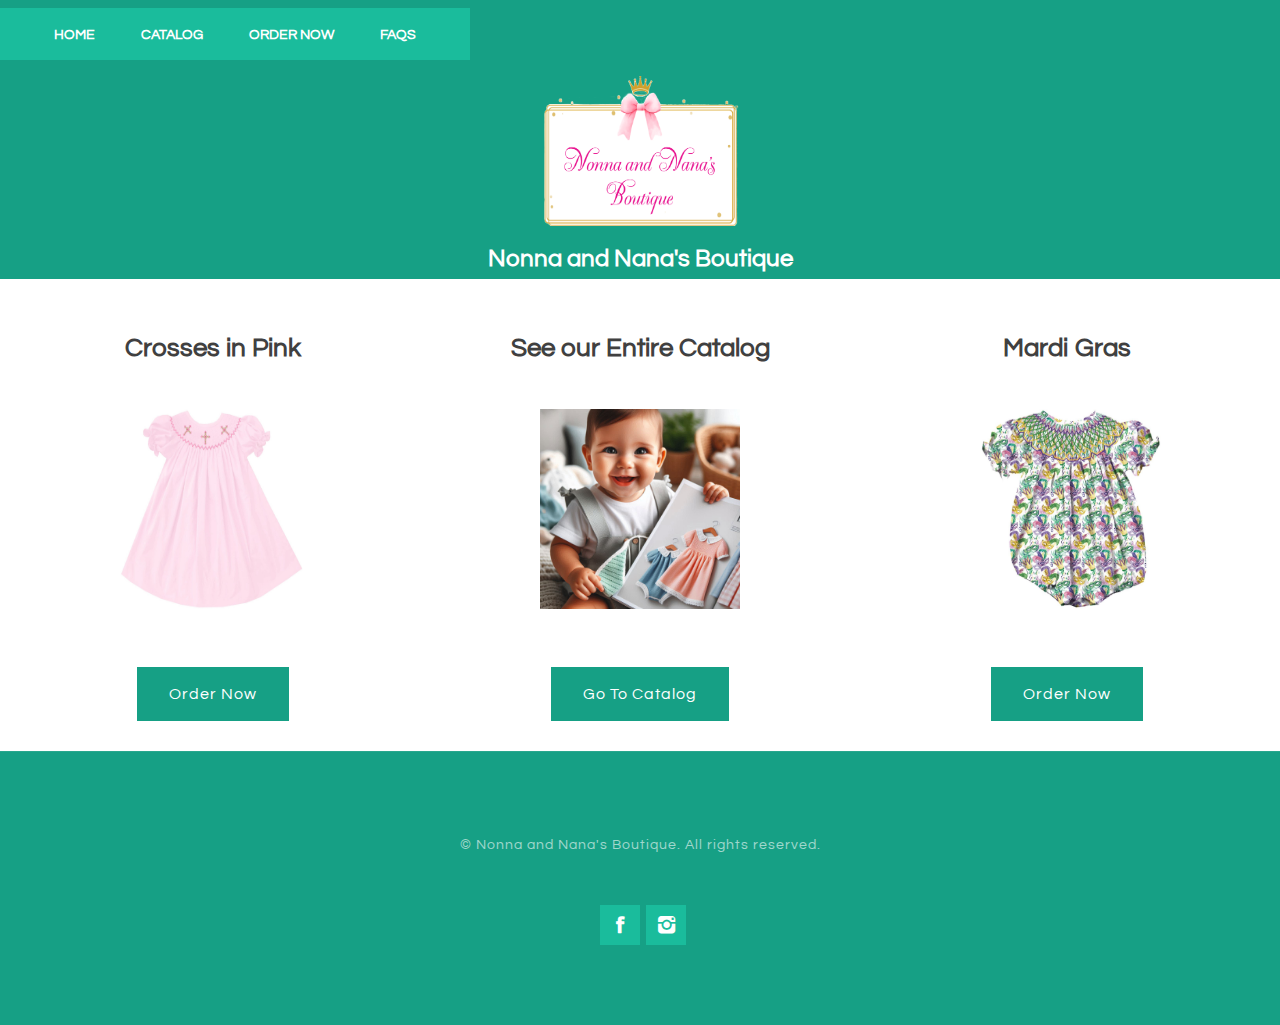
==== index.html @ 38733bd6 "updated all files" ====
<!DOCTYPE html PUBLIC "-//W3C//DTD XHTML 1.0 Strict//EN" "http://www.w3.org/TR/xhtml1/DTD/xhtml1-strict.dtd">
<!--
Design by TEMPLATED
http://templated.co
Released for free under the Creative Commons Attribution License

Name       : Cerulean 
Description: A two-column, fixed-width design with dark color scheme.
Version    : 1.0
Released   : 20131223

-->
<html xmlns="http://www.w3.org/1999/xhtml">

<head>
	<meta http-equiv="Content-Type" content="text/html; charset=utf-8" />
	<title></title>
	<meta name="keywords" content="" />
	<meta name="description" content="" />
	<link href="https://fonts.googleapis.com/css?family=Source+Sans+Pro:200,300,400,600,700,900|Quicksand:400,700|Questrial" rel="stylesheet" />
	<link href="default.css" rel="stylesheet" type="text/css" media="all" />
	<link href="fonts.css" rel="stylesheet" type="text/css" media="all" />

	<!--[if IE 6]><link href="default_ie6.css" rel="stylesheet" type="text/css" /><![endif]-->

</head>

<body>

	<div id="header-wrapper">
		<div id="header" class="container">
			<div id="menu">
				<ul>
					<li class="current_page_item"><a href="index.html" accesskey="1" title="">Home</a></li>
					<li><a href="catalog.html" accesskey="2" title="">Catalog</a></li>
					<li><a href="order.html" accesskey="3" title="">Order Now</a></li>
					<li><a href="faqs.html" accesskey="4" title="">FAQs</a></li>
				</ul>
			</div>
			<div id="logo">
				<h1><img src="images/logo.png" width="200" height="150"> <a style="font-weight: 600;">Nonna and Nana's Boutique</a></h1>
			</div>
		</div>
	</div>
	<div class="wrapper">
		<div id="three-column" class="container">
			<div><span class="arrow-down"></span></div>
			<div id="tbox1" class="column">
				<div class="title">
					<h2>Crosses in Pink</h2>
				</div>
				<p><img src="images/SKU0008.jpg" width="200" height="200"></p>
				<a href="catalog.html" class="button">Order Now</a>
			</div>
			<div id="tbox2" class="column">
				<div class="title">
					<h2>See our Entire Catalog</h2>
				</div>
				<a href="catalog.html">
					<p><img src="images/babywithbook.png" width="200" height="200"></p>
				</a>
				<a href="catalog.html" class="button">Go To Catalog</a>
				
			</div>
			<div id="tbox3" class="column">
				<div class="title">
					<h2>Mardi Gras</h2>
				</div>
				<p><img src="images/SKU0007.jpg" width="200" height="200"></p>
				<a href="catalog.html" class="button">Order Now</a>
			</div>
		</div>

	</div>

	<div id="copyright" class="container">
		<p>&copy; Nonna and Nana's Boutique. All rights reserved.</p>
		<ul class="contact">
			<li><a href="#" class="icon icon-x"><span>X</span></a></li>
			<li><a href="#" class="icon icon-facebook"><span></span></a></li>
			<li><a href="#" class="icon icon-instagram"><span>Pinterest</span></a></li>
		</ul>
	</div>
</body>

</html>
---- default.css ----
html, body
	{
		height: 100%;
	}
	
	body
	{
		margin: 0px;
		padding: 0px;
		background: #16A085;
		font-family: 'Questrial', sans-serif;
		font-size: 12pt;
		color: rgba(0,0,0,.6);
	}
	
	
	h1
	{
		margin: 0;
		padding: 0;
		color: #404040;
	}
	h2
	{
		margin: 0;
		padding: 0;
		color: #404040;
	}
	h3
	{
		margin: 0;
		padding: 6px;
		margin-left: 30px;
		color: #ffffff;
	}

	h4 {
		color: #ffffff;
	}

	p, ol, ul
	{
		margin-top: 0;
	}
	
	ol, ul
	{
		padding: 0;
		list-style: none;
	}
	
	p
	{
		line-height: 180%;
	}
	
	strong
	{
	}
	
	a
	{
		color: #16A085;
	}
	
	a:hover
	{
		text-decoration: none;
	}
	

	.container
	{
		margin: 0px auto;
		width: 100%;
	}
	

/*********************************************************************************/
/* Form Style                                                                    */
/*********************************************************************************/

		form
		{
		}
		
			form label
			{
				display: block;
				text-align: left;
				margin-bottom: 0.5em;
			}
			
			form .submit
			{
				margin-top: 2em;
				line-height: 1.5em;
				font-size: 1.3em;
			}
		
			form input.text,
			form select,
			form textarea
			{
				position: relative;
				-webkit-appearance: none;
				display: block;
				border: 0;
				background: #fff;
				background: rgba(255,255,255,0.75);
				width: 100%;
				border-radius: 0.50em;
				margin: 1em 0em;
				padding: 1.50em 1em;
				box-shadow: inset 0 0.1em 0.1em 0 rgba(0,0,0,0.05);
				border: solid 1px rgba(0,0,0,0.15);
				-moz-transition: all 0.35s ease-in-out;
				-webkit-transition: all 0.35s ease-in-out;
				-o-transition: all 0.35s ease-in-out;
				-ms-transition: all 0.35s ease-in-out;
				transition: all 0.35s ease-in-out;
				font-size: 1em;
				outline: none;
			}

				form input.text:hover,
				form select:hover,
				form textarea:hover
				{
				}

				form input.text:focus,
				form select:focus,
				form textarea:focus
				{
					box-shadow: 0 0 2px 1px #E0E0E0;
					background: #fff;
				}
				
				form textarea
				{
					min-height: 12em;
				}

				form .formerize-placeholder
				{
					color: #555 !important;
				}

				form ::-webkit-input-placeholder
				{
					color: #555 !important;
				}

				form :-moz-placeholder
				{
					color: #555 !important;
				}

				form ::-moz-placeholder
				{
					color: #555 !important;
				}

				form :-ms-input-placeholder
				{
					color: #555 !important;
				}

				form ::-moz-focus-inner
				{
					border: 0;
				}


/*********************************************************************************/
/* Image Style                                                                   */
/*********************************************************************************/

	.image
	{
		display: inline-block;
		border: 1px solid rgba(0,0,0,.1);
	}
	
	.image img
	{
		display: block;
		width: 100%;
	}
	
	.image-full
	{
		display: block;
		width: 100%;
		margin: 0 0 3em 0;
	}
	
	.image-left
	{
		float: left;
		margin: 0 2em 2em 0;
	}
	
	.image-centered
	{
		display: block;
		margin: 0 0 2em 0;
	}
	
	.image-centered img
	{
		margin: 0 auto;
		width: auto;
	}

/*********************************************************************************/
/* List Styles                                                                   */
/*********************************************************************************/

	ul.style1
	{
	}


/*********************************************************************************/
/* Social Icon Styles                                                            */
/*********************************************************************************/

	ul.contact
	{
		margin: 0;
		padding: 2em 0em 0em 0em;
		list-style: none;
	}
	
	ul.contact li
	{
		display: inline-block;
		padding: 0em 0.10em;
		font-size: 1em;
	}
	
	ul.contact li span
	{
		display: none;
		margin: 0;
		padding: 0;
	}
	
	ul.contact li a
	{
		color: #FFF;
	}
	
	ul.contact li a:before
	{
		display: inline-block;
		background: #1ABC9C;
		width: 40px;
		height: 40px;
		line-height: 40px;
		text-align: center;
		color: #FFFFFF;
	}
	

/*********************************************************************************/
/* Button Style                                                                  */
/*********************************************************************************/

	.button
	{
		display: inline-block;
		margin-top: 2em;
		padding: 0.8em 2em;
		background: #16A085;
		line-height: 1.8em;
		letter-spacing: 1px;
		text-decoration: none;
		font-size: 1em;
		color: #FFF;
	}
	
	.button:before
	{
		display: inline-block;
		background: #8DCB89;
		margin-right: 1em;
		width: 40px;
		height: 40px;
		line-height: 40px;
		border-radius: 20px;
		text-align: center;
		color: #272925;
	}
	
	.button-small
	{
	}
		
/*********************************************************************************/
/* Heading Titles                                                                */
/*********************************************************************************/

	.title
	{
		margin-bottom: 3em;
	}
	
	.title h2
	{
		font-size: 2.8em;
	}
	
	.title .byline
	{
		font-size: 1.1em;
		color: #6F6F6F;
	}

/*********************************************************************************/
/* Header                                                                        */
/*********************************************************************************/

	#header-wrapper
	{
		overflow: hidden;
		padding: .5em 0em;
		font-weight: normal;
	}

	#header-wrapper #menu ul {
		font-weight: 600; /* Ensure consistent font weight */
	}

/*********************************************************************************/
/* Logo                                                                          */
/*********************************************************************************/

		#logo h1 {
			display: flex;
			flex-direction: column;
			align-items: center;
		}
	
		#logo h1 img {
			margin-bottom: 10px;
		}
	
		#logo h1 a {
			margin-top: 10px;
			font-size: 24px;
			color: rgb(255, 255, 255);
			text-decoration: none;
		}

/*********************************************************************************/
/* Menu                                                                          */
/*********************************************************************************/

	#menu
	{
	}
	
	#menu ul
	{
		display: inline-block;
		padding: 0em 2em;
		background: #1ABC9C;
		text-align: center;
	}
	
	#menu li
	{
		display: inline-block;
	}
	
	#menu li a, #menu li span
	{
		display: inline-block;
		padding: 1.3em 1.5em;
		text-decoration: none;
		font-size: 0.90em;
		font-weight: 600;
		text-transform: uppercase;
		outline: 0;
		color: #FFF;
	}
	
		#menu li:hover a,
		#menu li.active a,
		#menu li.active span	{
	}
	
	#menu .current_page_item a
	{
		color: #FFF;
		font-weight: bold;
	}
	


/*********************************************************************************/
/* Banner                                                                        */
/*********************************************************************************/

	#banner
	{
	}

/*********************************************************************************/
/* Wrapper                                                                       */
/*********************************************************************************/


	.wrapper
	{
		overflow: hidden;
		padding: 0em 0em 0em 0em;
		background: #FFF;
	}

	#wrapper1
	{
		background: #FFF;
	}

	#wrapper2
	{
		overflow: hidden;
		background: #F3F3F3;
		padding: 5em 0em;
		text-align: center;
	}

	#wrapper3
	{
		overflow: hidden;
		background: #F3F3F3;
		padding: 5em 0em;
		text-align: left;
	}



/*********************************************************************************/
/* Welcome                                                                       */
/*********************************************************************************/

	#welcome
	{
		overflow: hidden;
		width: 1000px;
		padding: 8em 100px 0em 100px;
		text-align: center;
		color: rgba(0,0,0,0.6);
	}
	
	#welcome .content
	{
		padding: 0em 8em;
	}
	
	#welcome .title h2
	{
		color: rgba(0,0,0,0.8);
	}
	
	#welcome a,
	#welcome strong
	{
		color: rgba(0,0,0,0.8);
	}

/*********************************************************************************/
/* Page                                                                          */
/*********************************************************************************/

	#page-wrapper
	{
		overflow: hidden;
		background: #F3F3F3;
		padding: 3em 0em;
		text-align: center;
	}

	#page
	{
	}

/*********************************************************************************/
/* Content                                                                       */
/*********************************************************************************/

	#content
	{
		float: left;
		width: 700px;
		padding-right: 100px;
		border-right: 1px solid rgba(0,0,0,.1);
	}

/*********************************************************************************/
/* Sidebar                                                                       */
/*********************************************************************************/

	#sidebar
	{
		float: right;
		width: 350px;
	}

/*********************************************************************************/
/* Footer                                                                        */
/*********************************************************************************/

	#footer
	{
		text-align: center;
	}

	
	#footer .title span
	{
		color: rgba(255,255,255,0.4);
	}

/*********************************************************************************/
/* Copyright                                                                     */
/*********************************************************************************/

	#copyright
	{
		overflow: hidden;
		padding: 5em 0em;
		border-top: 1px solid rgba(255,255,255,0.08);
		text-align: center;
	}
	
	#copyright p
	{
		letter-spacing: 1px;
		font-size: 0.90em;
		color: rgba(255,255,255,0.6);
	}
	
	#copyright a
	{
		text-decoration: none;
		color: rgba(255,255,255,0.8);
	}

/*********************************************************************************/
/* Newsletter                                                                    */
/*********************************************************************************/

	#newsletter
	{
		overflow: hidden;
		padding: 8em 0em;
		background: #EDEDED;
		text-align: center;
	}
	
	#newsletter .title h2
	{
		color: rgba(0,0,0,0.8);
	}
	
	#newsletter .content
	{
		width: 600px;
		margin: 0px auto;
	}
	
/*********************************************************************************/
/* Portfolio                                                                     */
/*********************************************************************************/

	#portfolio
	{
	}
	
	#portfolio .box
	{
		text-align: center;
		color: rgba(0,0,0,0.5);
	}
	
	#portfolio h3
	{
		display: block;
		padding-bottom: 1em;
		font-size: 1em;
		color: rgba(0,0,0,0.6);
	}

	#portfolio .title
	{
		text-align: center;
	}

	#portfolio .title h2
	{
		color: rgba(0,0,0,0.8);
	}

	.column1,
	.column2,
	.column3,
	.column4
	{
		width: 282px;
	}
	
	.column1,
	.column2,
	.column3
	{
		float: left;
		margin-right: 24px;
	}
	
	.column4
	{
		float: right;
	}

/*********************************************************************************/
/* Three Columns                                                                 */
/*********************************************************************************/

	#three-column
	{
		overflow: hidden;
		text-align: center;
		display: flex;
		flex-wrap: wrap;
		justify-content: center;
	}
	
	#three-column h2
	{
		margin: 1em 0em;
		font-size: 1.5em;
		font-weight: 700;
	}
	
	#three-column .icon
	{
		position: relative;
		display: block;
		margin: 0px auto 0.80em auto;
		background: none;
		line-height: 150px;
		font-size: 4em;
		width: 150px;
		height: 150px;
		border-radius: 100px;
		border: 6px solid #67128F;
		text-align: center;
		color: #FFF;
		
	}
		
	#three-column #tbox1,
	#three-column #tbox2,
	#three-column #tbox3
	{
		float: left;
		width: 320px;
		padding: 20px 20px 20px 20px;
	}
	
	#three-column .title
	{
		text-align: center;
	}
	
	#three-column .title h2
	{
		font-size: 1.60em;
	}
	
	#three-column .title .byline
	{
		padding-top: 0.50em;
		font-size: 0.90em;
		color: #858585;
	}

	#three-column .arrow-down
	{
		border-top-color: #292929;
	}
	
	#three-column .column {
		flex: 1 1 300px;
		margin: 10px;
		box-sizing: border-box;
	}
	
	ul.tools
	{
		margin: 0;
		padding: 0em 0em 0em 0em;
		list-style: none;
	}
	
	ul.tools li
	{
		display: inline-block;
		padding: 0em .2em;
		font-size: 4em;
	}
	
	ul.tools li span
	{
		display: none;
		margin: 0;
		padding: 0;
	}
	
	ul.tools li a
	{
		color: #FFF;
	}
	
	ul.tools li a:before
	{
		display: inline-block;
		background: #1ABC9C;
		width: 120px;
		height: 120px;
		border-radius: 50%;
		line-height: 120px;
		text-align: center;
		color: #FFFFFF;
	}
	ul.faqs
	{
		margin: 0;
		padding: 0em 0em 0em 0em;
		list-style: none;
		text-align: left;
		height: 10px;
	}
	ul.faqs_header
	{
		margin: 0;
		padding: 0em 0em 0em 0em;
		list-style: none;
		text-align: left;
		height: 10px;
		text-transform: uppercase;
		font-weight: bold;
	}
	.faq {
		padding-left: 140px;
	}
	#faqs_section_header {
		margin-left: 150px;
		color: white
	}
	#faqs_section {
		margin-left: 50px;
		line-height: .1em;
	}
	
/*********************************************************************************/
/* Catalog Gallery */
/*********************************************************************************/

.gallery_body {
    display: flex;
    flex-wrap: wrap;
    gap: 20px;
    justify-content: center;
    cursor: pointer;
}

.item {
    display: flex;
    flex-direction: column;
    align-items: center;
    border: 1px solid #ddd;
    border-radius: 10px;
    padding-top: 10px;
    box-sizing: border-box;
    width: 200px;
    height: 400px;
    background-color: #ffffff;
}

.item p {
    text-align: left;
    margin: 0;
}

.item img {
    width: 200px;
    height: 200px;
}

.product-info {
    text-align: left;
    margin-top: 10px;
}

.product-info p {
    margin: 0;
}

/* Modal Styles */
.modal {
    display: none;
    position: fixed;
    z-index: 1;
    left: 0;
    top: 0;
    width: 100%;
    height: 100%;
    overflow: auto;
    background-color: rgba(0, 0, 0, 0.4);
}

.modal-content {
    margin: auto;
    display: block;
    width: 80%;
    max-width: 700px;
    position: absolute;
    top: 50%;
    left: 50%;
    transform: translate(-50%, -50%);
    -webkit-animation-name: zoom;
    -webkit-animation-duration: 0.6s;
    animation-name: zoom;
    animation-duration: 0.6s;
}

@-webkit-keyframes zoom {
    from { -webkit-transform: scale(0); }
    to { -webkit-transform: scale(1); }
}

@keyframes zoom {
    from { transform: scale(0); }
    to { transform: scale(1); }
}

.modal-content img {
    width: 100%;
    height: auto;
	border-radius: 10px;
}

.close {
    position: absolute;
    top: 10px;
    right: 25px;
    color: #fff;
    font-size: 35px;
    font-weight: bold;
    transition: 0.3s;
    cursor: pointer;
}

.close:hover,
.close:focus {
    color: #bbb;
    text-decoration: none;
    cursor: pointer;
}

.fancy-header {
    text-align: left;
    margin-left: 2em;
    color: #fff;
    margin-top: 0px;
    font-size: 1.0em;
    font-weight: normal;
    margin-bottom: 10px;
}

.form-container {
    display: flex;
    flex-direction: column;
    align-items: flex-start;
}
.form-container label {
    margin-top: 10px;
	color: white
}
.form-container input, .form-container select, .form-container button {
    width: 100%;
    max-width: 500px;
    padding: 10px;
    margin-top: 5px;
    margin-bottom: 15px;
    border: 1px solid #ccc;
    border-radius: 4px;
    box-sizing: border-box;
}
.form-container button {
    background-color: #4CAF50;
    color: white;
    border: none;
    cursor: pointer;
}
.form-container button:hover {
    background-color: #45a049;
}

#product-image {
    margin-left: 20px;
    width: 300px;
    height: 300px;
    object-fit: cover;
}
---- fonts.css ----
@charset 'UTF-8';

@font-face
{
	font-family: 'FontAwesome';
	src: url('fonts/fontawesome-webfont.eot?v=3.0.1');
	src: url('fonts/fontawesome-webfont.eot?#iefix&v=3.0.1') format('embedded-opentype'),
	     url('fonts/fontawesome-webfont.woff?v=3.0.1') format('woff'),
	     url('fonts/fontawesome-webfont.ttf?v=3.0.1') format('truetype'),
	     url('fonts/fontawesome-webfont.svg#FontAwesome') format('svg');
	font-weight: normal;
	font-style: normal;
}

@font-face
{
	font-family: 'Font-Awesome-Social';
	src: url('fonts/fontawesome-social-webfont.eot');
	src: url('fonts/fontawesome-social-webfont.eot?#iefix') format('embedded-opentype'),
	     url('fonts/fontawesome-social-webfont.woff') format('woff'),
		 url('fonts/fontawesome-social-webfont.ttf') format('truetype'),
		 url('fonts/fontawesome-social-webfont.svg#Font-Awesome-More') format('svg');
	font-weight: normal;
	font-style: normal;
}

/*********************************************************************************/
/* Icons                                                                         */
/*********************************************************************************/

	/*
		Powered by:
		
		Font Awesome (http://fortawesome.github.com/Font-Awesome/)
		Font Awesome More (http://gregoryloucas.github.com/Font-Awesome-More/)
	*/

	.icon
	{
		text-decoration: none;
	}

		.icon:before
		{
			font-size: 1.25em;
			text-decoration: none;
			font-family: FontAwesome;
			font-weight: normal;
			font-style: normal;
			-webkit-text-rendering: optimizeLegibility;
			-moz-text-rendering: optimizeLegibility;
			-ms-text-rendering: optimizeLegibility;
			-o-text-rendering: optimizeLegibility;
			text-rendering: optimizeLegibility;
			-webkit-font-smoothing: antialiased;
			-moz-font-smoothing: antialiased;
			-ms-font-smoothing: antialiased;
			-o-font-smoothing: antialiased;
			font-smoothing: antialiased;
			-webkit-font-feature-settings: "liga" 1, "dlig" 1;
			-moz-font-feature-settings: "liga=1, dlig=1";
			-ms-font-feature-settings: "liga" 1, "dlig" 1;
			-o-font-feature-settings: "liga" 1, "dlig" 1;
			font-feature-settings: "liga" 1, "dlig" 1;
		}

		.icon-glass:before                { content: "\f000"; }
		.icon-music:before                { content: "\f001"; }
		.icon-search:before               { content: "\f002"; }
		.icon-envelope:before             { content: "\f003"; }
		.icon-heart:before                { content: "\f004"; }
		.icon-star:before                 { content: "\f005"; }
		.icon-star-empty:before           { content: "\f006"; }
		.icon-user:before                 { content: "\f007"; }
		.icon-film:before                 { content: "\f008"; }
		.icon-th-large:before             { content: "\f009"; }
		.icon-th:before                   { content: "\f00a"; }
		.icon-th-list:before              { content: "\f00b"; }
		.icon-ok:before                   { content: "\f00c"; }
		.icon-remove:before               { content: "\f00d"; }
		.icon-zoom-in:before              { content: "\f00e"; }

		.icon-zoom-out:before             { content: "\f010"; }
		.icon-off:before                  { content: "\f011"; }
		.icon-signal:before               { content: "\f012"; }
		.icon-cog:before                  { content: "\f013"; }
		.icon-trash:before                { content: "\f014"; }
		.icon-home:before                 { content: "\f015"; }
		.icon-file:before                 { content: "\f016"; }
		.icon-time:before                 { content: "\f017"; }
		.icon-road:before                 { content: "\f018"; }
		.icon-download-alt:before         { content: "\f019"; }
		.icon-download:before             { content: "\f01a"; }
		.icon-upload:before               { content: "\f01b"; }
		.icon-inbox:before                { content: "\f01c"; }
		.icon-play-circle:before          { content: "\f01d"; }
		.icon-repeat:before               { content: "\f01e"; }

		/* \f020 doesn't work in Safari. all shifted one down */
		.icon-refresh:before              { content: "\f021"; }
		.icon-list-alt:before             { content: "\f022"; }
		.icon-lock:before                 { content: "\f023"; }
		.icon-flag:before                 { content: "\f024"; }
		.icon-headphones:before           { content: "\f025"; }
		.icon-volume-off:before           { content: "\f026"; }
		.icon-volume-down:before          { content: "\f027"; }
		.icon-volume-up:before            { content: "\f028"; }
		.icon-qrcode:before               { content: "\f029"; }
		.icon-barcode:before              { content: "\f02a"; }
		.icon-tag:before                  { content: "\f02b"; }
		.icon-tags:before                 { content: "\f02c"; }
		.icon-book:before                 { content: "\f02d"; }
		.icon-bookmark:before             { content: "\f02e"; }
		.icon-print:before                { content: "\f02f"; }

		.icon-camera:before               { content: "\f030"; }
		.icon-font:before                 { content: "\f031"; }
		.icon-bold:before                 { content: "\f032"; }
		.icon-italic:before               { content: "\f033"; }
		.icon-text-height:before          { content: "\f034"; }
		.icon-text-width:before           { content: "\f035"; }
		.icon-align-left:before           { content: "\f036"; }
		.icon-align-center:before         { content: "\f037"; }
		.icon-align-right:before          { content: "\f038"; }
		.icon-align-justify:before        { content: "\f039"; }
		.icon-list:before                 { content: "\f03a"; }
		.icon-indent-left:before          { content: "\f03b"; }
		.icon-indent-right:before         { content: "\f03c"; }
		.icon-facetime-video:before       { content: "\f03d"; }
		.icon-picture:before              { content: "\f03e"; }

		.icon-pencil:before               { content: "\f040"; }
		.icon-map-marker:before           { content: "\f041"; }
		.icon-adjust:before               { content: "\f042"; }
		.icon-tint:before                 { content: "\f043"; }
		.icon-edit:before                 { content: "\f044"; }
		.icon-share:before                { content: "\f045"; }
		.icon-check:before                { content: "\f046"; }
		.icon-move:before                 { content: "\f047"; }
		.icon-step-backward:before        { content: "\f048"; }
		.icon-fast-backward:before        { content: "\f049"; }
		.icon-backward:before             { content: "\f04a"; }
		.icon-play:before                 { content: "\f04b"; }
		.icon-pause:before                { content: "\f04c"; }
		.icon-stop:before                 { content: "\f04d"; }
		.icon-forward:before              { content: "\f04e"; }

		.icon-fast-forward:before         { content: "\f050"; }
		.icon-step-forward:before         { content: "\f051"; }
		.icon-eject:before                { content: "\f052"; }
		.icon-chevron-left:before         { content: "\f053"; }
		.icon-chevron-right:before        { content: "\f054"; }
		.icon-plus-sign:before            { content: "\f055"; }
		.icon-minus-sign:before           { content: "\f056"; }
		.icon-remove-sign:before          { content: "\f057"; }
		.icon-ok-sign:before              { content: "\f058"; }
		.icon-question-sign:before        { content: "\f059"; }
		.icon-info-sign:before            { content: "\f05a"; }
		.icon-screenshot:before           { content: "\f05b"; }
		.icon-remove-circle:before        { content: "\f05c"; }
		.icon-ok-circle:before            { content: "\f05d"; }
		.icon-ban-circle:before           { content: "\f05e"; }

		.icon-arrow-left:before           { content: "\f060"; }
		.icon-arrow-right:before          { content: "\f061"; }
		.icon-arrow-up:before             { content: "\f062"; }
		.icon-arrow-down:before           { content: "\f063"; }
		.icon-share-alt:before            { content: "\f064"; }
		.icon-resize-full:before          { content: "\f065"; }
		.icon-resize-small:before         { content: "\f066"; }
		.icon-plus:before                 { content: "\f067"; }
		.icon-minus:before                { content: "\f068"; }
		.icon-asterisk:before             { content: "\f069"; }
		.icon-exclamation-sign:before     { content: "\f06a"; }
		.icon-gift:before                 { content: "\f06b"; }
		.icon-leaf:before                 { content: "\f06c"; }
		.icon-fire:before                 { content: "\f06d"; }
		.icon-eye-open:before             { content: "\f06e"; }

		.icon-eye-close:before            { content: "\f070"; }
		.icon-warning-sign:before         { content: "\f071"; }
		.icon-plane:before                { content: "\f072"; }
		.icon-calendar:before             { content: "\f073"; }
		.icon-random:before               { content: "\f074"; }
		.icon-comment:before              { content: "\f075"; }
		.icon-magnet:before               { content: "\f076"; }
		.icon-chevron-up:before           { content: "\f077"; }
		.icon-chevron-down:before         { content: "\f078"; }
		.icon-retweet:before              { content: "\f079"; }
		.icon-shopping-cart:before        { content: "\f07a"; }
		.icon-folder-close:before         { content: "\f07b"; }
		.icon-folder-open:before          { content: "\f07c"; }
		.icon-resize-vertical:before      { content: "\f07d"; }
		.icon-resize-horizontal:before    { content: "\f07e"; }

		.icon-bar-chart:before            { content: "\f080"; }
		.icon-twitter-sign:before         { content: "\f081"; }
		.icon-facebook-sign:before        { content: "\f082"; }
		.icon-camera-retro:before         { content: "\f083"; }
		.icon-key:before                  { content: "\f084"; }
		.icon-cogs:before                 { content: "\f085"; }
		.icon-comments:before             { content: "\f086"; }
		.icon-thumbs-up:before            { content: "\f087"; }
		.icon-thumbs-down:before          { content: "\f088"; }
		.icon-star-half:before            { content: "\f089"; }
		.icon-heart-empty:before          { content: "\f08a"; }
		.icon-signout:before              { content: "\f08b"; }
		.icon-linkedin-sign:before        { content: "\f08c"; }
		.icon-pushpin:before              { content: "\f08d"; }
		.icon-external-link:before        { content: "\f08e"; }

		.icon-signin:before               { content: "\f090"; }
		.icon-trophy:before               { content: "\f091"; }
		.icon-github-sign:before          { content: "\f092"; }
		.icon-upload-alt:before           { content: "\f093"; }
		.icon-lemon:before                { content: "\f094"; }
		.icon-phone:before                { content: "\f095"; }
		.icon-check-empty:before          { content: "\f096"; }
		.icon-bookmark-empty:before       { content: "\f097"; }
		.icon-phone-sign:before           { content: "\f098"; }
		.icon-twitter:before              { content: "\f099"; }
		.icon-facebook:before             { content: "\f09a"; }
		.icon-github:before               { content: "\f09b"; }
		.icon-unlock:before               { content: "\f09c"; }
		.icon-credit-card:before          { content: "\f09d"; }
		.icon-rss:before                  { content: "\f09e"; }

		.icon-hdd:before                  { content: "\f0a0"; }
		.icon-bullhorn:before             { content: "\f0a1"; }
		.icon-bell:before                 { content: "\f0a2"; }
		.icon-certificate:before          { content: "\f0a3"; }
		.icon-hand-right:before           { content: "\f0a4"; }
		.icon-hand-left:before            { content: "\f0a5"; }
		.icon-hand-up:before              { content: "\f0a6"; }
		.icon-hand-down:before            { content: "\f0a7"; }
		.icon-circle-arrow-left:before    { content: "\f0a8"; }
		.icon-circle-arrow-right:before   { content: "\f0a9"; }
		.icon-circle-arrow-up:before      { content: "\f0aa"; }
		.icon-circle-arrow-down:before    { content: "\f0ab"; }
		.icon-globe:before                { content: "\f0ac"; }
		.icon-wrench:before               { content: "\f0ad"; }
		.icon-tasks:before                { content: "\f0ae"; }

		.icon-filter:before               { content: "\f0b0"; }
		.icon-briefcase:before            { content: "\f0b1"; }
		.icon-fullscreen:before           { content: "\f0b2"; }

		.icon-group:before                { content: "\f0c0"; }
		.icon-link:before                 { content: "\f0c1"; }
		.icon-cloud:before                { content: "\f0c2"; }
		.icon-beaker:before               { content: "\f0c3"; }
		.icon-cut:before                  { content: "\f0c4"; }
		.icon-copy:before                 { content: "\f0c5"; }
		.icon-paper-clip:before           { content: "\f0c6"; }
		.icon-save:before                 { content: "\f0c7"; }
		.icon-sign-blank:before           { content: "\f0c8"; }
		.icon-reorder:before              { content: "\f0c9"; }
		.icon-list-ul:before              { content: "\f0ca"; }
		.icon-list-ol:before              { content: "\f0cb"; }
		.icon-strikethrough:before        { content: "\f0cc"; }
		.icon-underline:before            { content: "\f0cd"; }
		.icon-table:before                { content: "\f0ce"; }

		.icon-magic:before                { content: "\f0d0"; }
		.icon-truck:before                { content: "\f0d1"; }
		.icon-pinterest:before            { content: "\f0d2"; }
		.icon-pinterest-sign:before       { content: "\f0d3"; }
		.icon-google-plus-sign:before     { content: "\f0d4"; }
		.icon-google-plus:before          { content: "\f0d5"; }
		.icon-money:before                { content: "\f0d6"; }
		.icon-caret-down:before           { content: "\f0d7"; }
		.icon-caret-up:before             { content: "\f0d8"; }
		.icon-caret-left:before           { content: "\f0d9"; }
		.icon-caret-right:before          { content: "\f0da"; }
		.icon-columns:before              { content: "\f0db"; }
		.icon-sort:before                 { content: "\f0dc"; }
		.icon-sort-down:before            { content: "\f0dd"; }
		.icon-sort-up:before              { content: "\f0de"; }

		.icon-envelope-alt:before         { content: "\f0e0"; }
		.icon-linkedin:before             { content: "\f0e1"; }
		.icon-undo:before                 { content: "\f0e2"; }
		.icon-legal:before                { content: "\f0e3"; }
		.icon-dashboard:before            { content: "\f0e4"; }
		.icon-comment-alt:before          { content: "\f0e5"; }
		.icon-comments-alt:before         { content: "\f0e6"; }
		.icon-bolt:before                 { content: "\f0e7"; }
		.icon-sitemap:before              { content: "\f0e8"; }
		.icon-umbrella:before             { content: "\f0e9"; }
		.icon-paste:before                { content: "\f0ea"; }
		.icon-lightbulb:before            { content: "\f0eb"; }
		.icon-exchange:before             { content: "\f0ec"; }
		.icon-cloud-download:before       { content: "\f0ed"; }
		.icon-cloud-upload:before         { content: "\f0ee"; }

		.icon-user-md:before              { content: "\f0f0"; }
		.icon-stethoscope:before          { content: "\f0f1"; }
		.icon-suitcase:before             { content: "\f0f2"; }
		.icon-bell-alt:before             { content: "\f0f3"; }
		.icon-coffee:before               { content: "\f0f4"; }
		.icon-food:before                 { content: "\f0f5"; }
		.icon-file-alt:before             { content: "\f0f6"; }
		.icon-building:before             { content: "\f0f7"; }
		.icon-hospital:before             { content: "\f0f8"; }
		.icon-ambulance:before            { content: "\f0f9"; }
		.icon-medkit:before               { content: "\f0fa"; }
		.icon-fighter-jet:before          { content: "\f0fb"; }
		.icon-beer:before                 { content: "\f0fc"; }
		.icon-h-sign:before               { content: "\f0fd"; }
		.icon-plus-sign-alt:before        { content: "\f0fe"; }

		.icon-double-angle-left:before    { content: "\f100"; }
		.icon-double-angle-right:before   { content: "\f101"; }
		.icon-double-angle-up:before      { content: "\f102"; }
		.icon-double-angle-down:before    { content: "\f103"; }
		.icon-angle-left:before           { content: "\f104"; }
		.icon-angle-right:before          { content: "\f105"; }
		.icon-angle-up:before             { content: "\f106"; }
		.icon-angle-down:before           { content: "\f107"; }
		.icon-desktop:before              { content: "\f108"; }
		.icon-laptop:before               { content: "\f109"; }
		.icon-tablet:before               { content: "\f10a"; }
		.icon-mobile-phone:before         { content: "\f10b"; }
		.icon-circle-blank:before         { content: "\f10c"; }
		.icon-quote-left:before           { content: "\f10d"; }
		.icon-quote-right:before          { content: "\f10e"; }

		.icon-spinner:before              { content: "\f110"; }
		.icon-circle:before               { content: "\f111"; }
		.icon-reply:before                { content: "\f112"; }
		.icon-github-alt:before           { content: "\f113"; }
		.icon-folder-close-alt:before     { content: "\f114"; }
		.icon-folder-open-alt:before      { content: "\f115"; }

		.icon-blogger-sign:before,.icon-blogger:before,.icon-delicious:before,.icon-dribbble-sign:before,.icon-dribbble:before,.icon-dropbox:before,.icon-drupal:before,.icon-evernote-sign:before,.icon-evernote:before,.icon-flickr-sign:before,.icon-flickr:before,.icon-forrst-sign:before,.icon-forrst:before,.icon-foursquare-sign:before,.icon-foursquare:before,.icon-git-fork:before,.icon-hacker-news:before,.icon-instagram:before,.icon-lastfm-sign:before,.icon-lastfm:before,.icon-paypal:before,.icon-picasa-sign:before,.icon-picasa:before,.icon-reddit:before,.icon-share-this-sign:before,.icon-share-this:before,.icon-skype:before,.icon-soundcloud:before,.icon-spotify:before,.icon-stack-overflow:before,.icon-tumblr-sign:before,.icon-tumblr:before,.icon-vimeo-sign:before,.icon-vimeo:before,.icon-wordpress-sign:before,.icon-wordpress:before,.icon-yelp-sign:before,.icon-yelp:before,.icon-youtube-sign:before,.icon-youtube:before              {font-family:'Font-Awesome-Social'; }

		.icon-dropbox:before              { content: "\f300"; }
		.icon-drupal:before               { content: "\f301"; }
		.icon-git-fork:before             { content: "\f302"; }
		.icon-instagram:before            { content: "\f303"; }
		.icon-share-this-sign:before      { content: "\f304"; }
		.icon-share-this:before           { content: "\f305"; }
		.icon-foursquare-sign:before      { content: "\f306"; }
		.icon-foursquare:before           { content: "\f307"; }
		.icon-hacker-news:before          { content: "\f308"; }
		.icon-skype:before                { content: "\f309"; }
		.icon-spotify:before              { content: "\f30a"; }
		.icon-soundcloud:before           { content: "\f30b"; }
		.icon-paypal:before               { content: "\f30c"; }
		.icon-youtube-sign:before         { content: "\f30d"; }
		.icon-youtube:before              { content: "\f30e"; }
		.icon-reddit:before               { content: "\f30f"; }
		.icon-blogger-sign:before         { content: "\f310"; }
		.icon-blogger:before              { content: "\f311"; }
		.icon-dribbble-sign:before        { content: "\f312"; }
		.icon-dribbble:before             { content: "\f313"; }
		.icon-evernote-sign:before        { content: "\f314"; }
		.icon-evernote:before             { content: "\f315"; }
		.icon-flickr-sign:before          { content: "\f316"; }
		.icon-flickr:before               { content: "\f317"; }
		.icon-forrst-sign:before          { content: "\f318"; }
		.icon-forrst:before               { content: "\f319"; }
		.icon-delicious:before            { content: "\f31a"; }
		.icon-lastfm-sign:before          { content: "\f31b"; }
		.icon-lastfm:before               { content: "\f31c"; }
		.icon-picasa-sign:before          { content: "\f31d"; }
		.icon-picasa:before               { content: "\f31e"; }
		.icon-stack-overflow:before       { content: "\f320"; }
		.icon-tumblr-sign:before          { content: "\f321"; }
		.icon-tumblr:before               { content: "\f322"; }
		.icon-vimeo-sign:before           { content: "\f323"; }
		.icon-vimeo:before                { content: "\f324"; }
		.icon-wordpress-sign:before       { content: "\f325"; }
		.icon-wordpress:before            { content: "\f326"; }
		.icon-yelp-sign:before            { content: "\f327"; }
		.icon-yelp:before                 { content: "\f328"; }
		.icon-cloud-upload:before		  { content: "\f0ee"; }
		.icon-cloud-download:before		  { content: "\f0ed"; }
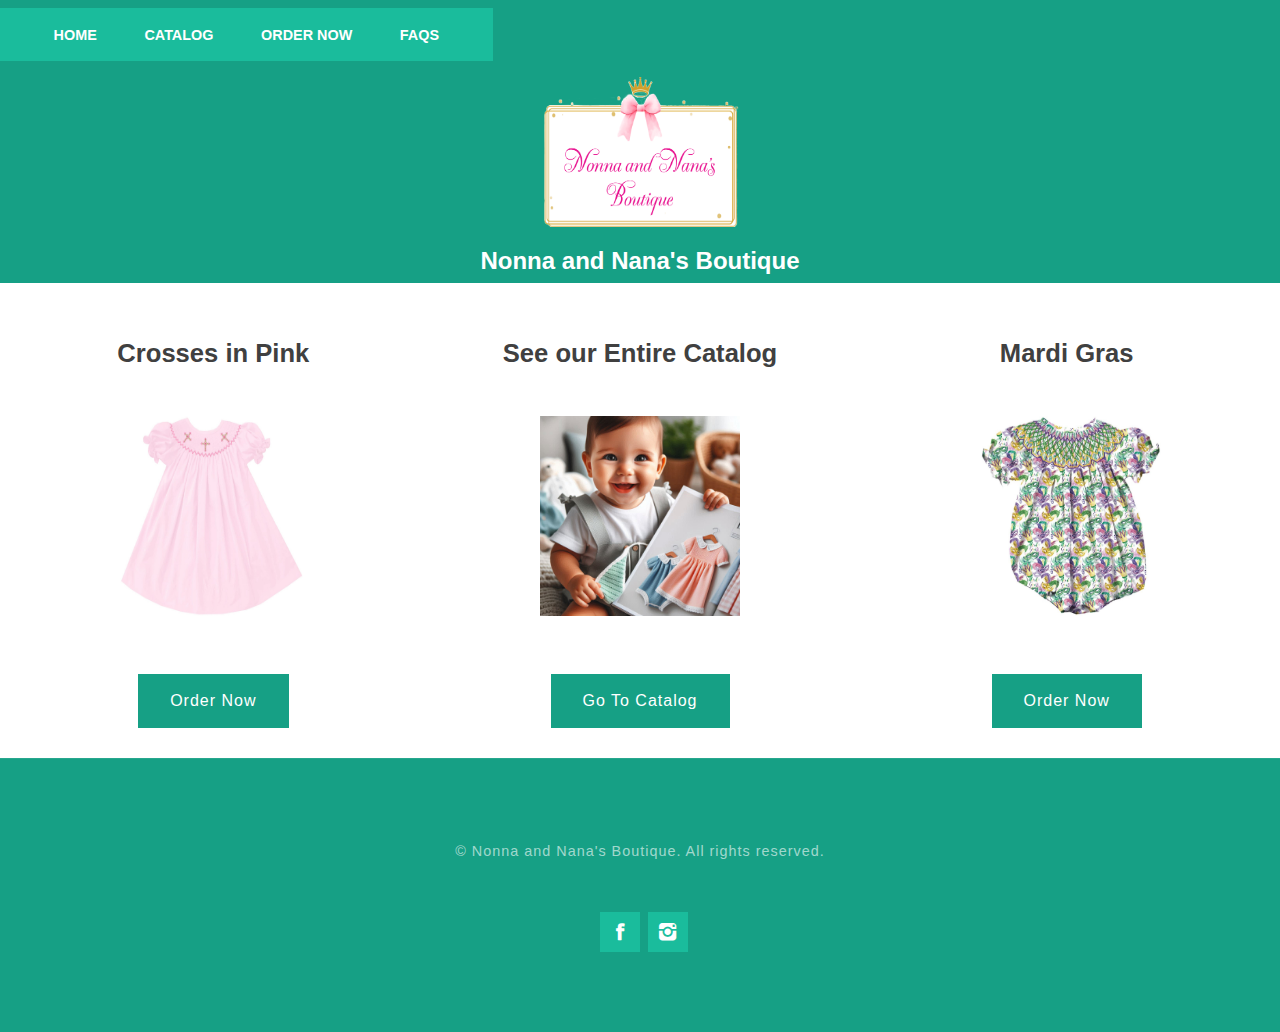
==== commit 6fa67ee5: "updated head" ====
--- a/index.html
+++ b/index.html
@@ -1,32 +1,15 @@
 <!DOCTYPE html PUBLIC "-//W3C//DTD XHTML 1.0 Strict//EN" "http://www.w3.org/TR/xhtml1/DTD/xhtml1-strict.dtd">
-<!--
-Design by TEMPLATED
-http://templated.co
-Released for free under the Creative Commons Attribution License
 
-Name       : Cerulean 
-Description: A two-column, fixed-width design with dark color scheme.
-Version    : 1.0
-Released   : 20131223
-
--->
 <html xmlns="http://www.w3.org/1999/xhtml">
 
 <head>
-	<meta http-equiv="Content-Type" content="text/html; charset=utf-8" />
-	<title></title>
-	<meta name="keywords" content="" />
-	<meta name="description" content="" />
-	<link href="https://fonts.googleapis.com/css?family=Source+Sans+Pro:200,300,400,600,700,900|Quicksand:400,700|Questrial" rel="stylesheet" />
-	<link href="default.css" rel="stylesheet" type="text/css" media="all" />
-	<link href="fonts.css" rel="stylesheet" type="text/css" media="all" />
-
-	<!--[if IE 6]><link href="default_ie6.css" rel="stylesheet" type="text/css" /><![endif]-->
-
+    <meta charset="UTF-8">
+    <meta name="viewport" content="width=device-width, initial-scale=1.0">
+    <title>Clothing Gallery</title>
+    <link href="default.css" rel="stylesheet" type="text/css" media="all" />
+    <link href="fonts.css" rel="stylesheet" type="text/css" media="all" />
 </head>
-
 <body>
-
 	<div id="header-wrapper">
 		<div id="header" class="container">
 			<div id="menu">
--- a/default.css
+++ b/default.css
@@ -895,7 +895,7 @@
 }
 .form-container input, .form-container select, .form-container button {
     width: 100%;
-    max-width: 500px;
+    max-width: 350px;
     padding: 10px;
     margin-top: 5px;
     margin-bottom: 15px;
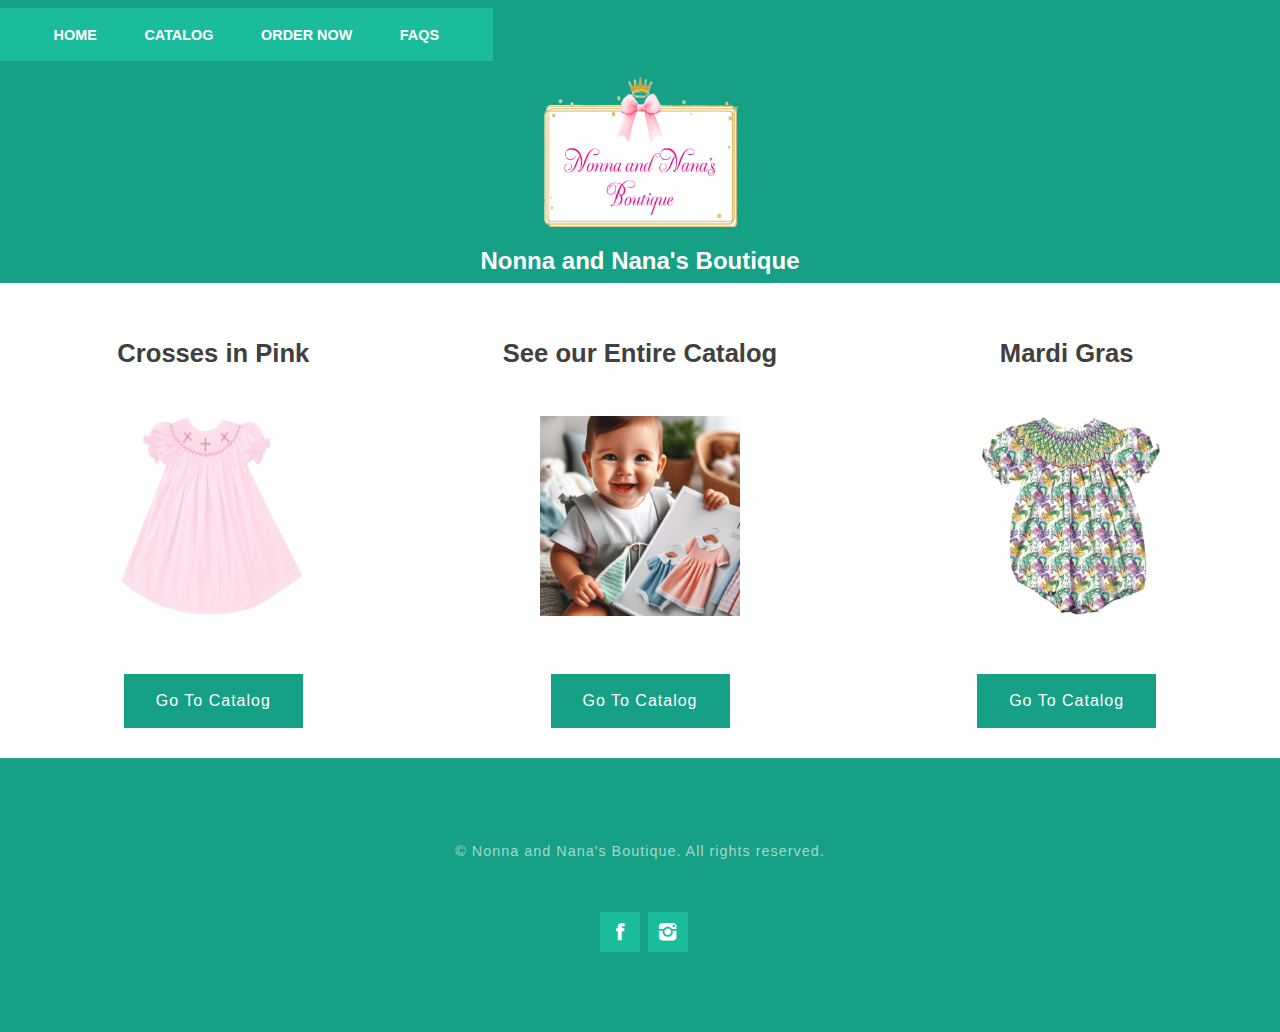
==== commit 74b45da5: "text updated" ====
--- a/index.html
+++ b/index.html
@@ -33,7 +33,7 @@
 					<h2>Crosses in Pink</h2>
 				</div>
 				<p><img src="images/SKU0008.jpg" width="200" height="200"></p>
-				<a href="catalog.html" class="button">Order Now</a>
+				<a href="catalog.html" class="button">Go To Catalog</a>
 			</div>
 			<div id="tbox2" class="column">
 				<div class="title">
@@ -50,7 +50,7 @@
 					<h2>Mardi Gras</h2>
 				</div>
 				<p><img src="images/SKU0007.jpg" width="200" height="200"></p>
-				<a href="catalog.html" class="button">Order Now</a>
+				<a href="catalog.html" class="button">Go To Catalog</a>
 			</div>
 		</div>
 
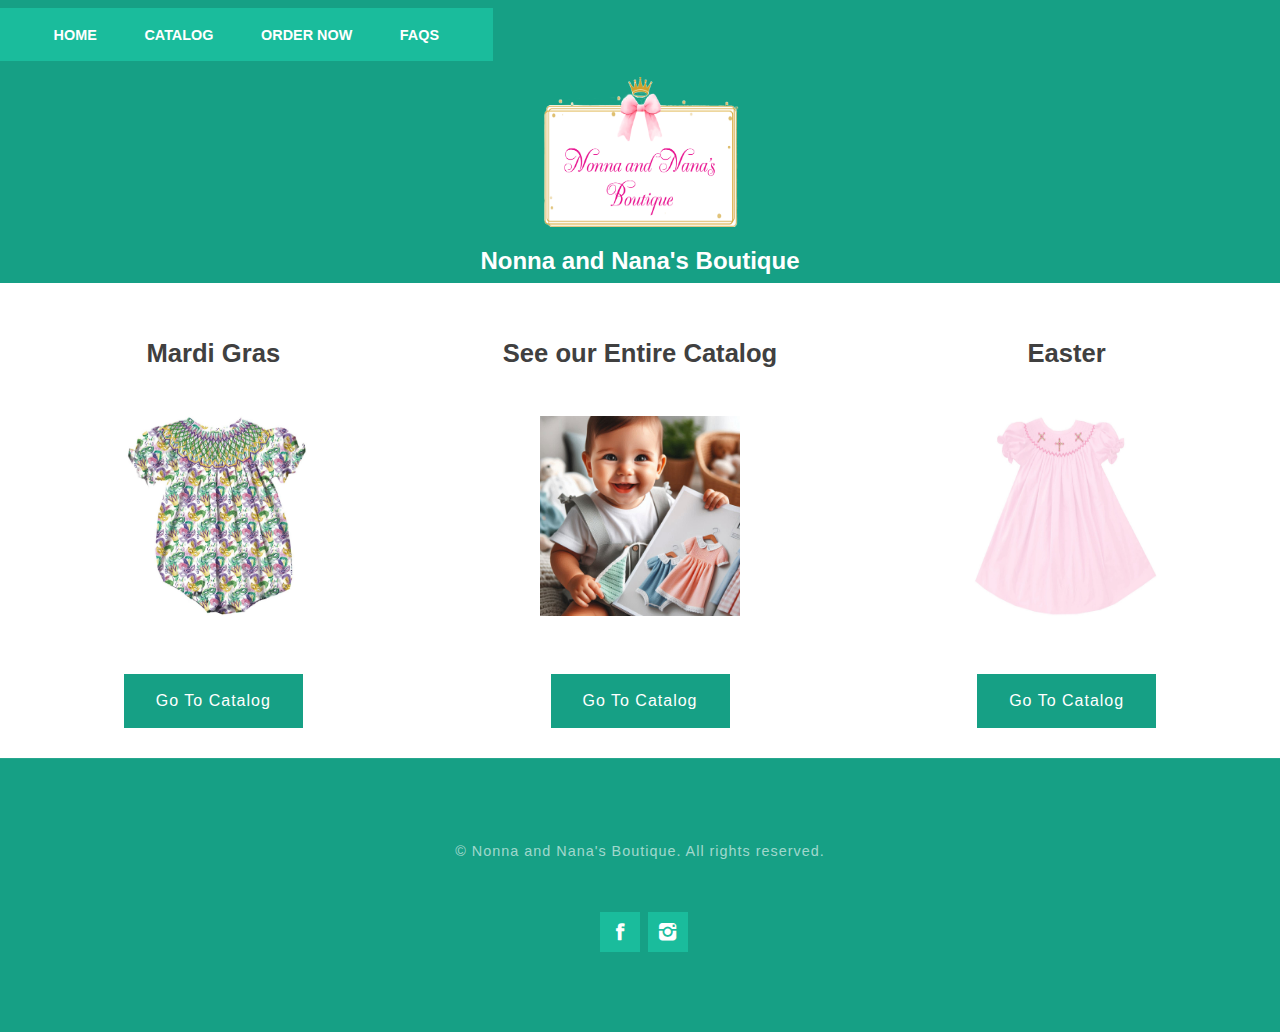
==== commit cec19806: "Changed order page and skus" ====
--- a/index.html
+++ b/index.html
@@ -30,9 +30,9 @@
 			<div><span class="arrow-down"></span></div>
 			<div id="tbox1" class="column">
 				<div class="title">
-					<h2>Crosses in Pink</h2>
+					<h2>Mardi Gras</h2>
 				</div>
-				<p><img src="images/SKU0008.jpg" width="200" height="200"></p>
+				<p><img src="images/SKU0007.jpg" width="200" height="200"></p>
 				<a href="catalog.html" class="button">Go To Catalog</a>
 			</div>
 			<div id="tbox2" class="column">
@@ -47,9 +47,9 @@
 			</div>
 			<div id="tbox3" class="column">
 				<div class="title">
-					<h2>Mardi Gras</h2>
+					<h2>Easter</h2>
 				</div>
-				<p><img src="images/SKU0007.jpg" width="200" height="200"></p>
+				<p><img src="images/SKU0008.jpg" width="200" height="200"></p>
 				<a href="catalog.html" class="button">Go To Catalog</a>
 			</div>
 		</div>
--- a/default.css
+++ b/default.css
@@ -788,8 +788,8 @@
     border-radius: 10px;
     padding-top: 10px;
     box-sizing: border-box;
-    width: 200px;
-    height: 400px;
+    width: 220px;
+    height: 270px;
     background-color: #ffffff;
 }
 
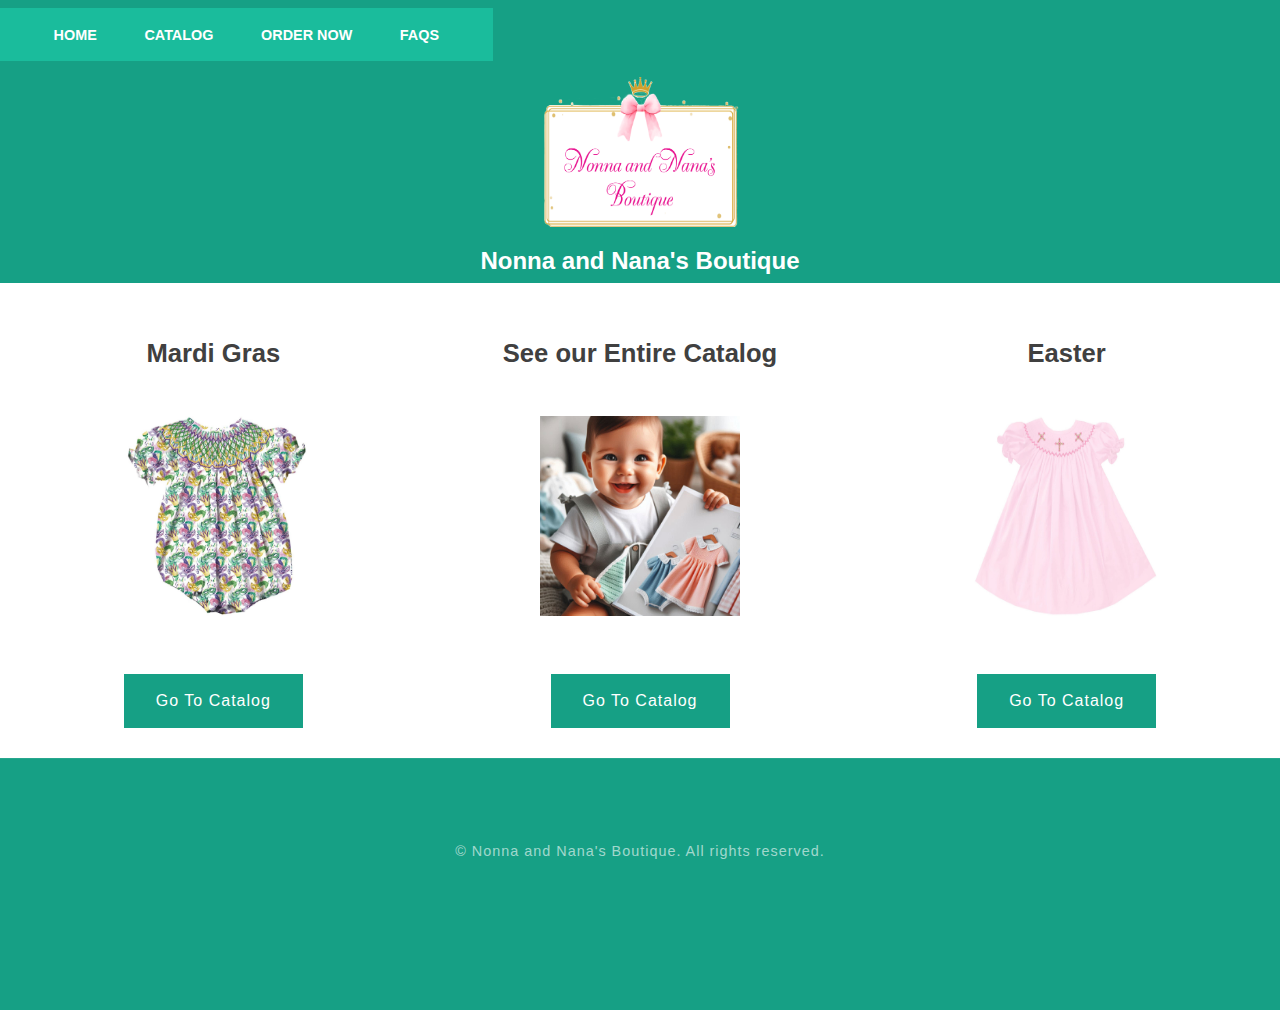
==== commit aa316c68: "modal close button" ====
--- a/index.html
+++ b/index.html
@@ -5,7 +5,7 @@
 <head>
     <meta charset="UTF-8">
     <meta name="viewport" content="width=device-width, initial-scale=1.0">
-    <title>Clothing Gallery</title>
+    <title>Babies Boutique</title>
     <link href="default.css" rel="stylesheet" type="text/css" media="all" />
     <link href="fonts.css" rel="stylesheet" type="text/css" media="all" />
 </head>
@@ -60,8 +60,6 @@
 		<p>&copy; Nonna and Nana's Boutique. All rights reserved.</p>
 		<ul class="contact">
 			<li><a href="#" class="icon icon-x"><span>X</span></a></li>
-			<li><a href="#" class="icon icon-facebook"><span></span></a></li>
-			<li><a href="#" class="icon icon-instagram"><span>Pinterest</span></a></li>
 		</ul>
 	</div>
 </body>
--- a/default.css
+++ b/default.css
@@ -827,7 +827,8 @@
 
 .modal-content {
     margin: auto;
-    display: block;
+	position: relative;
+	display: block;
     width: 80%;
     max-width: 700px;
     position: absolute;
@@ -840,6 +841,17 @@
     animation-duration: 0.6s;
 }
 
+
+.modal-content .close {
+	position: absolute;
+	top: 10px;
+	right: 10px;
+	color: rgb(102, 102, 102);
+	font-size: 30px;
+	font-weight: bold;
+	cursor: pointer;
+}
+
 @-webkit-keyframes zoom {
     from { -webkit-transform: scale(0); }
     to { -webkit-transform: scale(1); }
